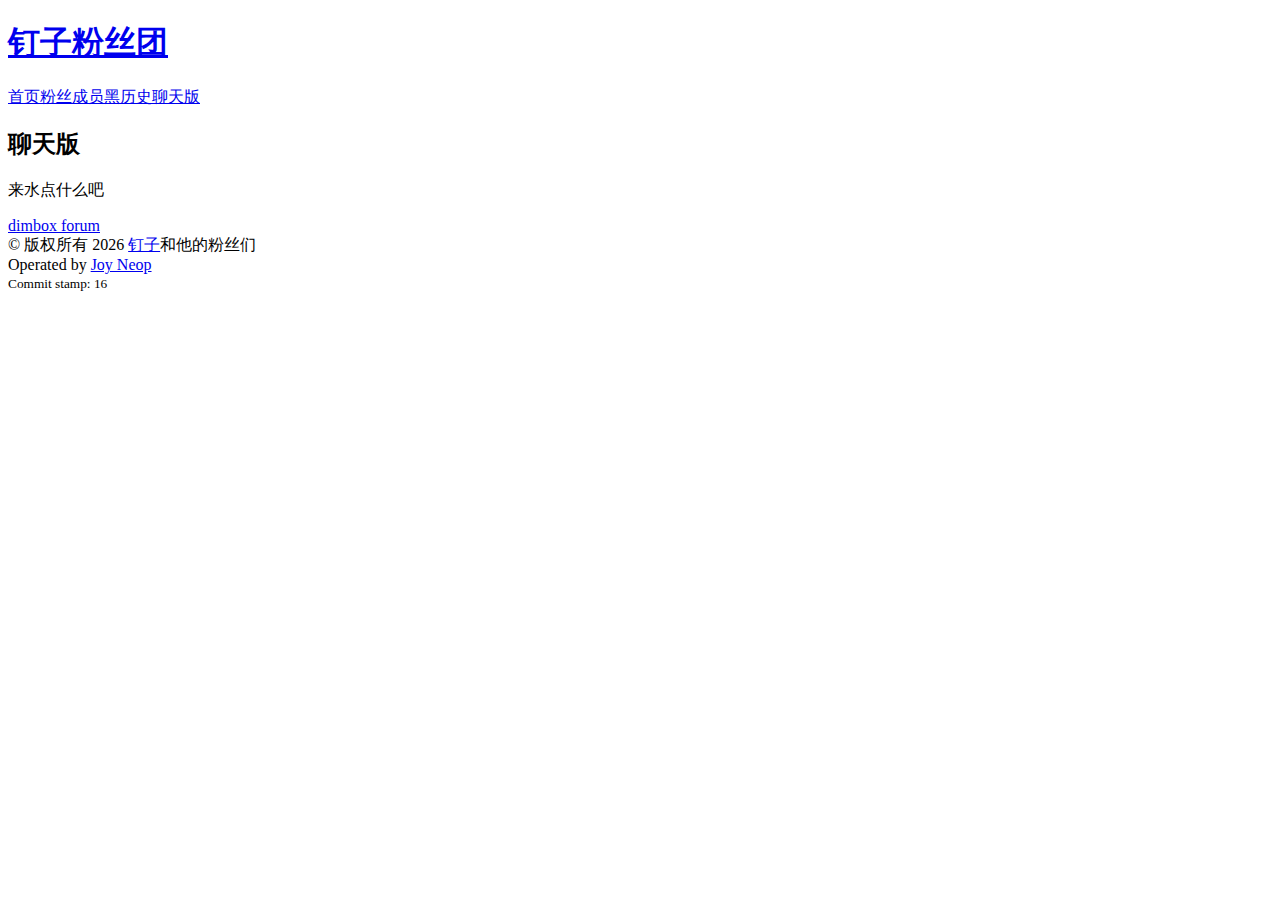
==== bbs/index.html @ 285692ec "bug fix: same bug on bbs page" ====
<!DOCTYPE html>
<html>
<head>
	<meta charset="utf-8" />
	<title>粉丝成员 — 钉子粉丝团</title>
	<meta name="viewport" content="width=device-width, initial-scale=1">
	<!-- <base href="//dimbox.net/"></base> -->
	<link rel="stylesheet" type="text/css" href="/main.css">
	<link rel="shortcut icon" href="/favicon.jpg">
	<link rel="apple-touch-icon" href="/dimbox.png">
	<script type="text/javascript">
	var removeMuutLogo = function () {
		window.setInterval(function(){
			try {
				document.getElementById('moot-logo').remove();
			} catch (e) {
				return undefined;
			}
		}, 30);
	};
	</script>
</head>
<body>
	<header>
		<div class="title-cont">
			<nav class="title">
				<div class="title-inner">
					<h1><a href="./">钉子粉丝团</a></h1>
					<div class="nav-links">
						<a id="nav-link-to-home" href="/">首页</a><a id="nav-link-to-fans-list" href="/members.html">粉丝成员</a><a id="nav-link-to-black-history" href="/too-young-too-simple.html">黑历史</a><a class="page-now-on" id="nav-link-to-bbs" href="/bbs/">聊天版</a>
					</div>
				</div>
			</nav>
		</div>
	</header>
	<div id="main">
		<div class="content">
			<section class="align-center section-first-child">
				<h2>聊天版</h2>
				<p>来水点什么吧</p>
			</section>
			<section class="align-center middle-sections">
				<a class="muut" href="https://muut.com/i/dimbox">dimbox forum</a> <script src="//cdn.muut.com/1/moot.zh.min.js" onload="removeMuutLogo()"></script>
			</section>
		</div>
		<footer class="footer-cont">
			<div class="footer section-last-child">
				&copy; 版权所有 <script type="text/javascript">document.write((new Date()).getFullYear());</script> <a href="http://dimpurr.com/">钉子</a>和他的粉丝们<br />Operated by <a href="http://www.joyneop.com/">Joy Neop</a><br /><small class="not-important">Commit stamp: 16</small>
			</div>
		</footer>
	</div>
</body>
</html>
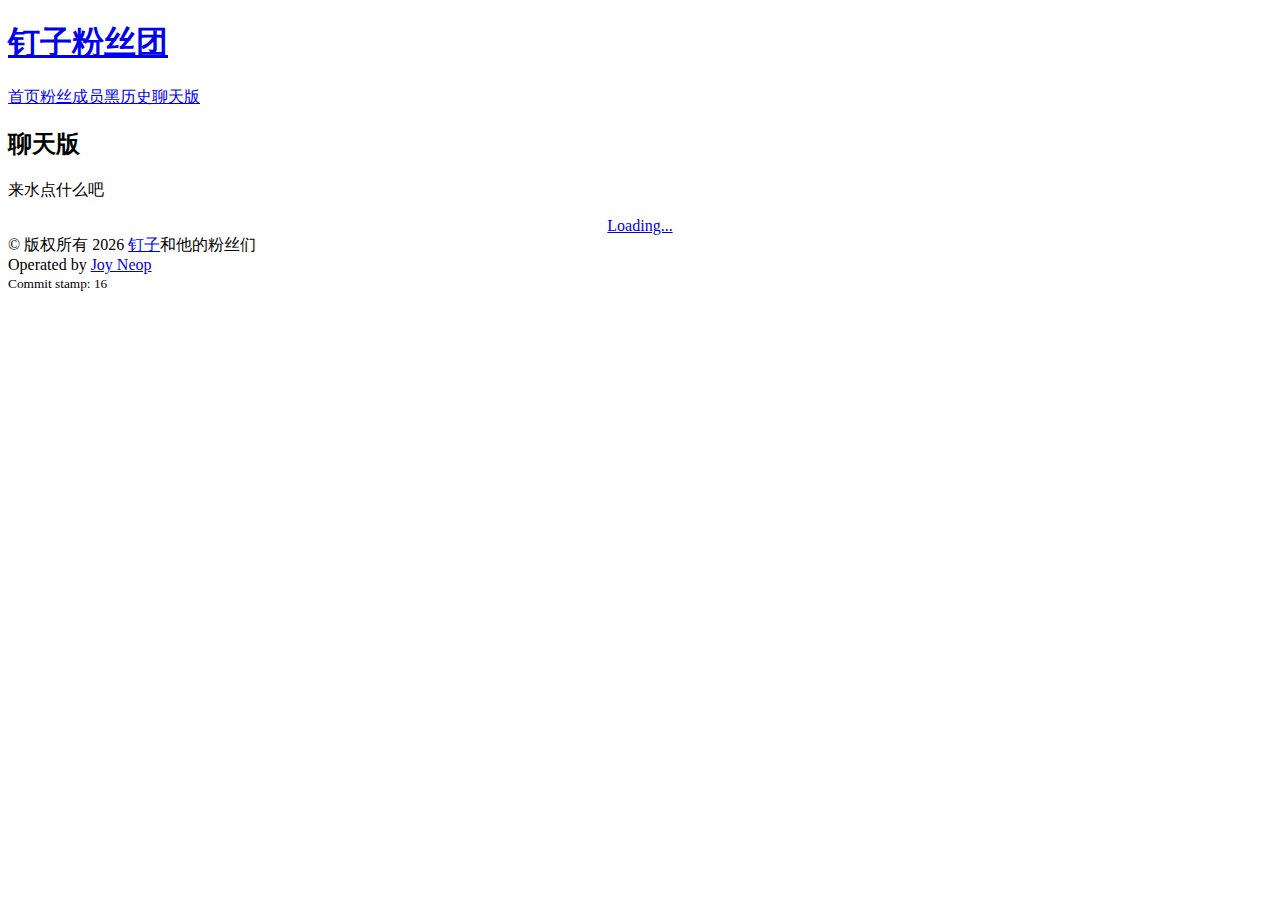
==== commit 22675124: "bug fix: same on bbs" ====
--- a/bbs/index.html
+++ b/bbs/index.html
@@ -2,7 +2,7 @@
 <html>
 <head>
 	<meta charset="utf-8" />
-	<title>粉丝成员 — 钉子粉丝团</title>
+	<title>聊天版 — 钉子粉丝团</title>
 	<meta name="viewport" content="width=device-width, initial-scale=1">
 	<!-- <base href="//dimbox.net/"></base> -->
 	<link rel="stylesheet" type="text/css" href="/main.css">
@@ -40,7 +40,7 @@
 				<p>来水点什么吧</p>
 			</section>
 			<section class="align-center middle-sections">
-				<a class="muut" href="https://muut.com/i/dimbox">dimbox forum</a> <script src="//cdn.muut.com/1/moot.zh.min.js" onload="removeMuutLogo()"></script>
+				<a class="muut" href="https://muut.com/i/dimbox" style="display:block;text-align:center;">Loading...</a> <script src="//cdn.muut.com/1/moot.zh.min.js" onload="removeMuutLogo()"></script>
 			</section>
 		</div>
 		<footer class="footer-cont">
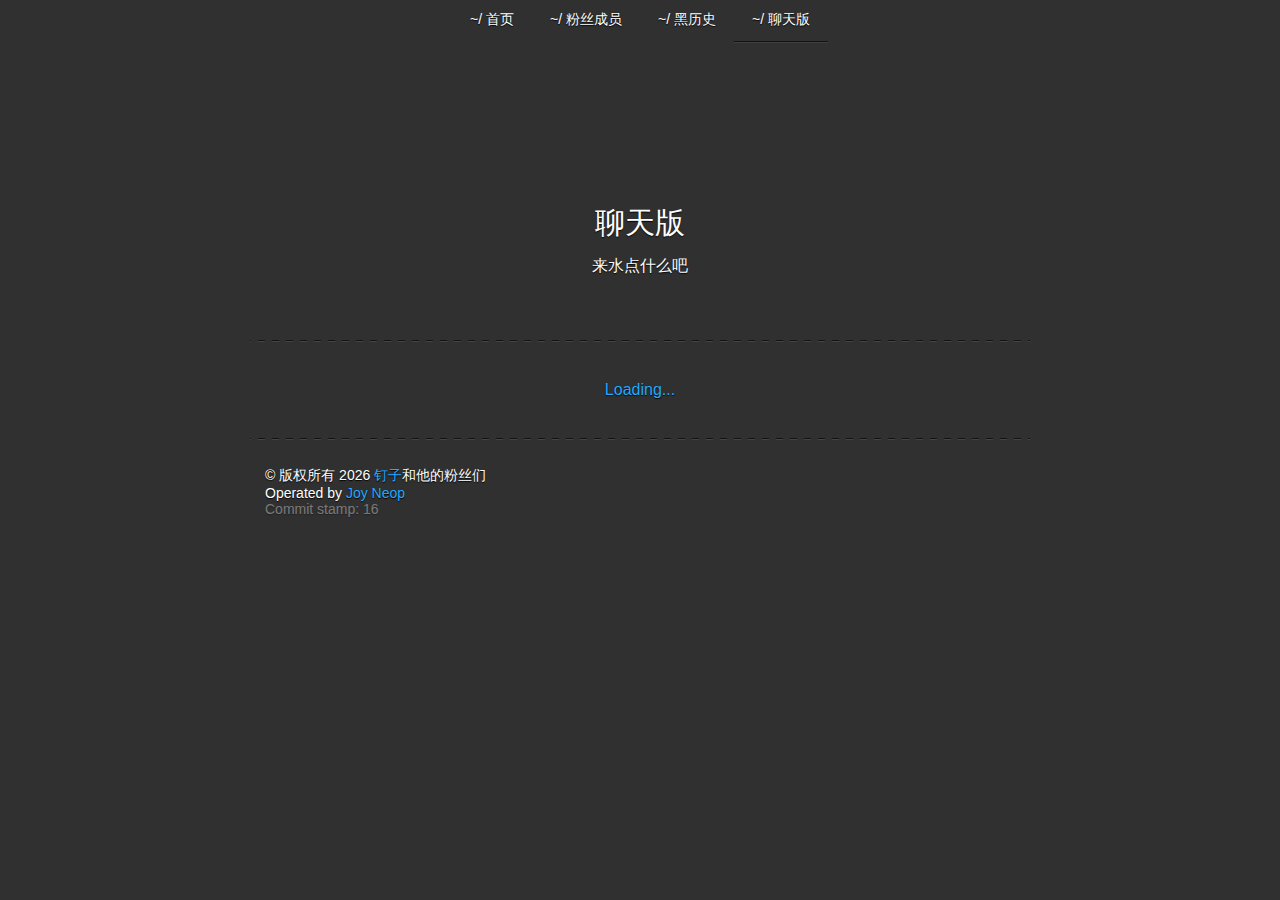
==== commit 7260b141: "remove margin of `.m-warp`" ====
--- a/bbs/index.html
+++ b/bbs/index.html
@@ -6,17 +6,19 @@
 	<meta name="viewport" content="width=device-width, initial-scale=1">
 	<!-- <base href="//dimbox.net/"></base> -->
 	<link rel="stylesheet" type="text/css" href="/main.css">
+	<link rel="stylesheet" type="text/css" href="/bbs.css">
 	<link rel="shortcut icon" href="/favicon.jpg">
 	<link rel="apple-touch-icon" href="/dimbox.png">
 	<script type="text/javascript">
 	var removeMuutLogo = function () {
-		window.setInterval(function(){
+		var i = 100000;
+		while (i-- > 0) {
 			try {
 				document.getElementById('moot-logo').remove();
 			} catch (e) {
 				return undefined;
 			}
-		}, 30);
+		}
 	};
 	</script>
 </head>
@@ -39,7 +41,7 @@
 				<h2>聊天版</h2>
 				<p>来水点什么吧</p>
 			</section>
-			<section class="align-center middle-sections">
+			<section class="align-center middle-sections horizontal-paddingless">
 				<a class="muut" href="https://muut.com/i/dimbox" style="display:block;text-align:center;">Loading...</a> <script src="//cdn.muut.com/1/moot.zh.min.js" onload="removeMuutLogo()"></script>
 			</section>
 		</div>
--- a/main.css
+++ b/main.css
@@ -0,0 +1,205 @@
+@import url(/fonts/titillium-web.css);
+@import url(/fonts/inconsolata.css);
+
+* {
+	box-sizing: border-box;
+}
+a, a:link, a:visited {
+	color: #2AF;
+	text-decoration: none;
+}
+a:hover, a:active {
+	color: #2BF;
+	text-decoration: none;
+}
+body {
+	font-family: 'Source Sans Pro', 'Open Sans', 'Helvetica Neue', 'Helvetica Neue', Helvetica, 'Lucida Grande', Arial, 'Arial-Black', 'Arial Black', 'Arial Black', 'Hiragino Sans GB', 'Lantinghei SC', 'Lantinghei TC', 'Heiti SC', 'Microsoft YaHei UI', 'Microsoft YaHei', sans-serif;
+}
+pre, code {
+	font-family: Inconsolata, Menlo, monospace;
+}
+
+/* ------------------------------------------- */
+
+body {
+	font-size: 16px;
+	font-weight: 400;
+	color: #FAFAFA;
+	background: #303030;
+	text-shadow: rgba(0, 0, 0, 0.88) 0 1px 1px;
+
+	padding: 0;
+	margin: 0;
+}
+header {
+	margin: 0 auto;
+}
+@media screen and (min-width: 768px) {
+	header {
+		padding: 0 0 7em;
+	}
+}
+.title-cont {
+}
+.title {
+}
+.title-inner {
+	max-width: 780px;
+	margin: 0 auto;
+}
+.nav-links {
+	font-weight: 200;
+	text-align: center;
+
+	padding: 0;
+	margin: 0;
+}
+.nav-links a {
+	display: inline-block;
+	height: 42px;
+}
+@media screen and (min-width: 768px) {
+	.nav-links a {
+		font-size: 14px;
+		padding: 11px 18px 0;
+	}
+}
+@media screen and (max-width: 767px) {
+	.nav-links a {
+		font-size: 12px;
+		padding: 11px 10px 0;
+	}
+}
+.nav-links .page-now-on {
+	border-bottom: 1px solid #121212;
+	box-shadow: #404040 0 1px 0 0;
+}
+.title h1 > a, .nav-links a:link, .nav-links a:visited, .nav-links a:hover, .nav-links a:active {
+	color: #FFF;
+	text-decoration: none;
+}
+.nav-links a::before {
+	content: "~/ ";
+}
+.nav-links a::after {
+	font-size: 0.75em;
+	/*content: " \\n";*/
+	
+}
+.nav-links a:hover {
+	background: rgba(0, 0, 0, 0.24);
+	border: none;
+	box-shadow: rgba(0, 0, 0, 0.123) 0 1px 3px 0 inset;
+}
+header h1 {
+	font-size: 22px;
+	font-weight: 300;
+	text-align: center;
+
+	display: none;
+	float: left;
+	padding: 4px 15px 0 0;
+	margin: 0;
+}
+header h1::before {
+	content: "# ";
+}
+header p {
+	line-height: 1.45em;
+	padding: 10px 0;
+}
+section {
+	max-width: 780px;
+	padding: 40px 15px;
+	margin: 0 auto;
+	overflow: hidden;
+}
+.middle-sections {
+	background: -webkit-linear-gradient(left, rgba(0, 0, 0, 0) 25%, #454545 25%, #454545 75%, rgba(0, 0, 0, 0) 75%) repeat-x top, -webkit-linear-gradient(left, rgba(0, 0, 0, 0) 25%, #121212 25%, #121212 75%, rgba(0, 0, 0, 0) 75%) repeat-x bottom;
+	background-size: 14px 1px;
+	background-position: top center, bottom center;
+}
+.section-last-child {
+	background: -webkit-linear-gradient(left, rgba(0, 0, 0, 0) 25%, #454545 25%, #454545 75%, rgba(0, 0, 0, 0) 75%) repeat-x top;
+	background-size: 14px 1px;
+	background-position: top center;
+}
+.section-first-child {
+	background: -webkit-linear-gradient(left, rgba(0, 0, 0, 0) 25%, #121212 25%, #121212 75%, rgba(0, 0, 0, 0) 75%) repeat-x bottom;
+	background-size: 14px 1px;
+	background-position: bottom center;
+}
+section p {
+}
+.not-important {
+	opacity: 0.35;
+}
+section.align-center h2 {
+	text-align: center;
+}
+section.align-center h3 {
+	text-align: center;
+}
+section.align-center p {
+	text-align: center;
+
+	max-width: 700px;
+	margin: 0 auto 1.5em;
+}
+section.align-center ul {
+	max-width: 660px;
+	margin: 0 auto 1.5em;
+}
+section.align-center .name-list {
+	padding: 0;
+	margin: 1.5em auto;
+}
+section.align-center .name-list li {
+	text-align: center;
+
+	display: block;
+	padding: 2px 0;
+}
+section p > code {
+	background: rgba(0, 0, 0, 0.12);
+	border-radius: 3px;
+	box-shadow: rgba(0, 0, 0, 0.55) 0 1px 2px 0 inset;
+
+	padding: 3px 4px;
+	margin: 0 2px;
+}
+section h2 {
+	font-size: 30px;
+	font-weight: 400;
+	line-height: 42px;
+	color: #FFF;
+	text-transform: uppercase;
+	padding: 8px 0 0;
+	margin: 0 0 12px 0;
+}
+section h2:hover {
+}
+#nav {
+	text-align: center;
+}
+.footer-cont {
+	font-size: 14px;
+}
+.footer {
+	color: #FFF;
+
+	max-width: 780px;
+	padding: 2em 15px;
+	margin: 0 auto;
+}
+.footer small {
+	font-size: 1em;
+	font-weight: 400;
+}
+
+/* ------------------------------------------- */
+
+.horizontal-paddingless {
+	padding-left: 0;
+	padding-right: 0;
+}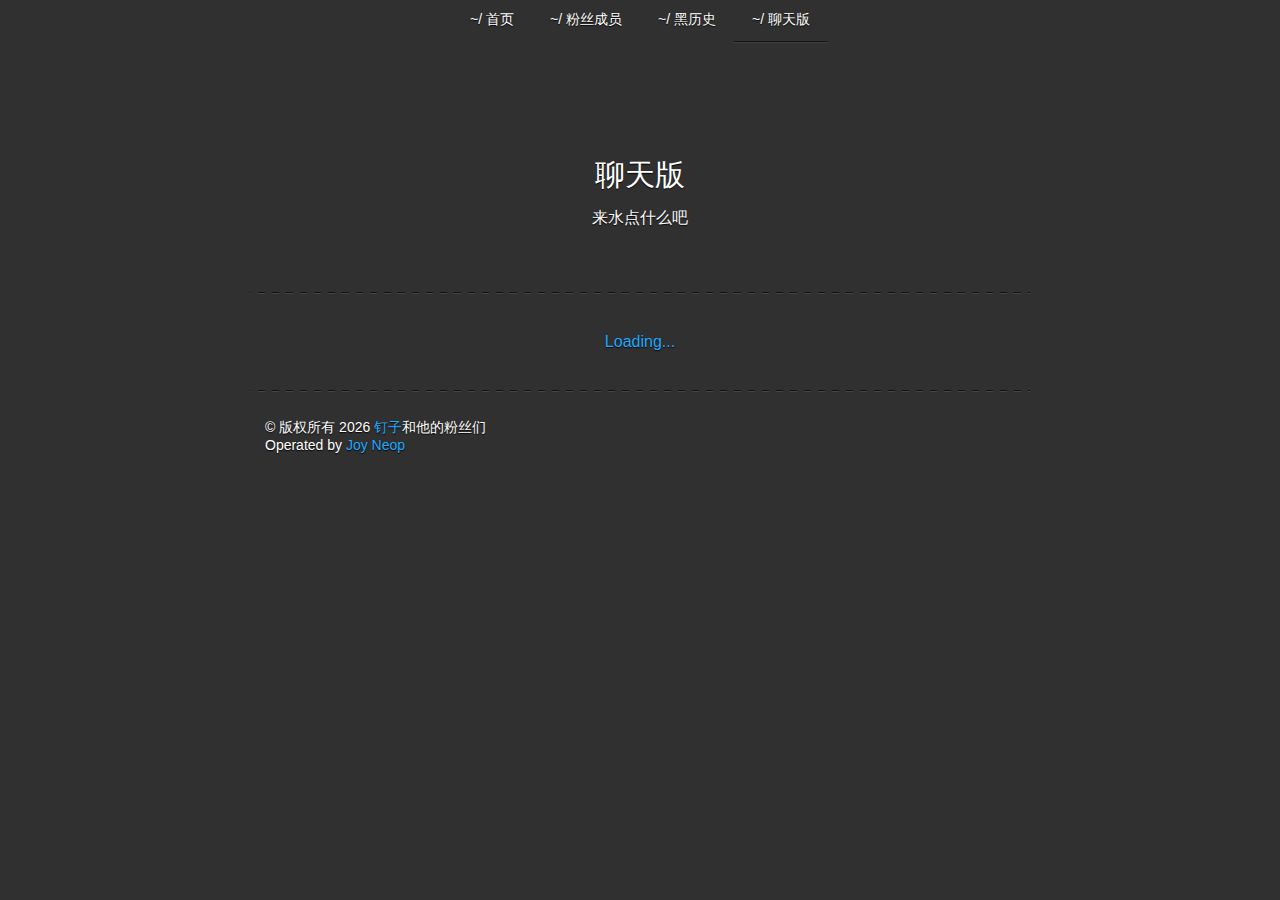
==== commit ef256fd3: "rename bbs.css" ====
--- a/bbs/index.html
+++ b/bbs/index.html
@@ -10,15 +10,34 @@
 	<link rel="shortcut icon" href="/favicon.jpg">
 	<link rel="apple-touch-icon" href="/dimbox.png">
 	<script type="text/javascript">
+	/*var removeMuutLogo = function () {
+		window.lop = window.setInterval(function(){
+			try {
+				if (document.getElementsByClasName('m-list')) {
+					window.setTimeout(function(){
+						document.getElementById('moot-logo').remove();
+					}, 80);
+				};
+			} catch (e) {
+				window.setTimeout(function(){
+					window.clearInterval(lop);
+				}, 80000);
+			};
+		}, 9);
+	};*/
 	var removeMuutLogo = function () {
-		var i = 100000;
-		while (i-- > 0) {
-			try {
-				document.getElementById('moot-logo').remove();
-			} catch (e) {
-				return undefined;
-			}
-		}
+		// while ( !( document.getElementById('moot-logo') || document.getElementsByClassName('m-list') ) ) {
+			while (document.getElementById('moot-logo') && document.getElementsByClassName('m-list')) {
+				console.log('run');
+				if (document.getElementById('moot-logo')) {
+					document.getElementById('moot-logo').remove();
+					break;
+				};
+			};
+			if (!document.getElementById('moot-logo') && document.getElementsByClassName('m-list')) {
+				// break;
+			};
+		// };
 	};
 	</script>
 </head>
@@ -47,7 +66,7 @@
 		</div>
 		<footer class="footer-cont">
 			<div class="footer section-last-child">
-				&copy; 版权所有 <script type="text/javascript">document.write((new Date()).getFullYear());</script> <a href="http://dimpurr.com/">钉子</a>和他的粉丝们<br />Operated by <a href="http://www.joyneop.com/">Joy Neop</a><br /><small class="not-important">Commit stamp: 16</small>
+				&copy; 版权所有 <script type="text/javascript">document.write((new Date()).getFullYear());</script> <a href="http://dimpurr.com/">钉子</a>和他的粉丝们<br />Operated by <a href="http://www.joyneop.com/">Joy Neop</a><br /><small class="not-important" id="commit-stamp"></small>
 			</div>
 		</footer>
 	</div>
--- a/main.css
+++ b/main.css
@@ -36,7 +36,7 @@
 }
 @media screen and (min-width: 768px) {
 	header {
-		padding: 0 0 7em;
+		padding: 0 0 4em;
 	}
 }
 .title-cont {
--- a/bbs.css
+++ b/bbs.css
@@ -0,0 +1,4 @@
+.m-wrap {
+	max-width: 100%;
+	margin: 0 !important;
+}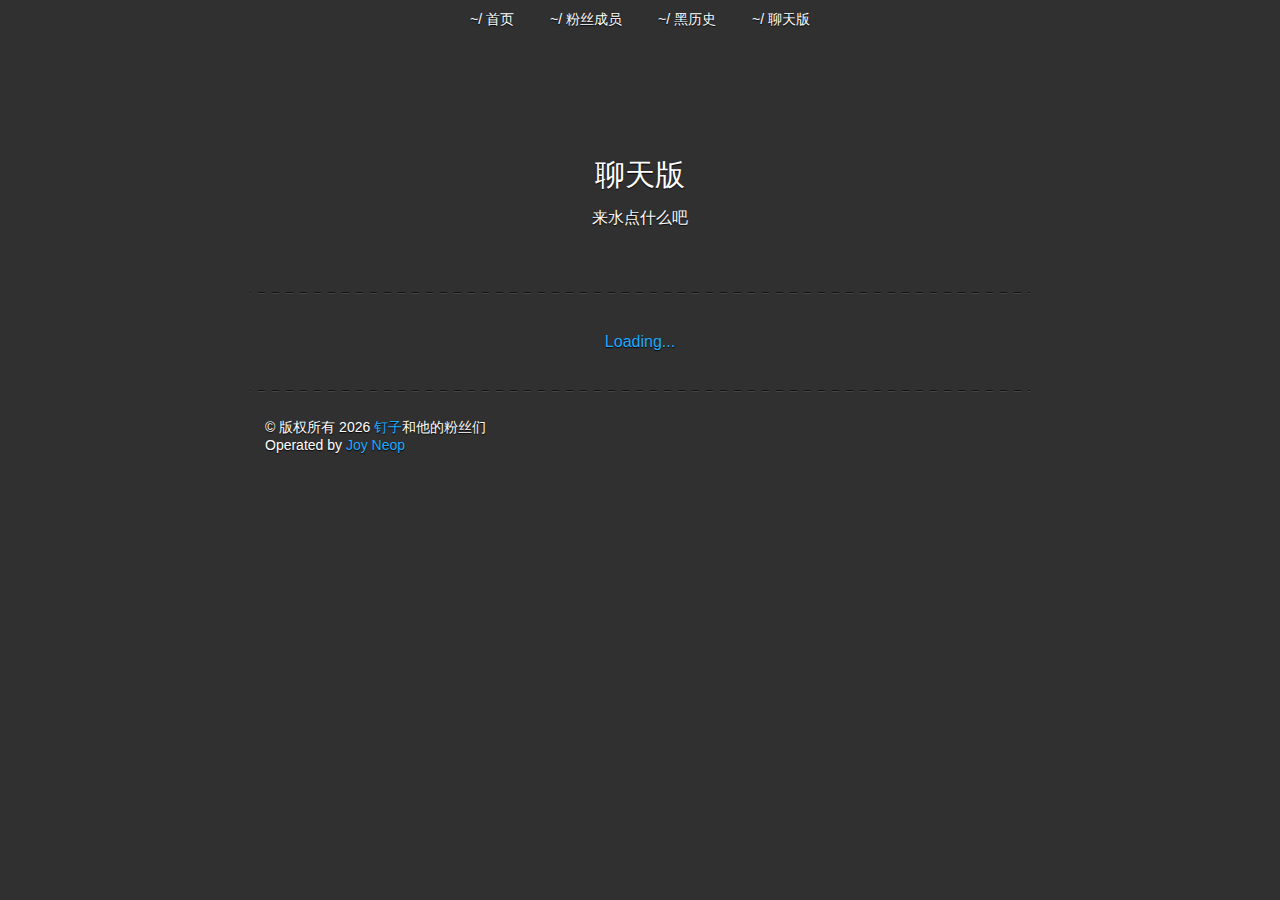
==== commit 07cc7493: "add `main.js` to `/bbs/`" ====
--- a/bbs/index.html
+++ b/bbs/index.html
@@ -10,34 +10,21 @@
 	<link rel="shortcut icon" href="/favicon.jpg">
 	<link rel="apple-touch-icon" href="/dimbox.png">
 	<script type="text/javascript">
-	/*var removeMuutLogo = function () {
-		window.lop = window.setInterval(function(){
+	var removeMuutLogo = function () {
+		window.lop0 = window.setInterval(function(){
 			try {
-				if (document.getElementsByClasName('m-list')) {
-					window.setTimeout(function(){
-						document.getElementById('moot-logo').remove();
-					}, 80);
-				};
+				document.getElementById('moot-logo').remove();
 			} catch (e) {
-				window.setTimeout(function(){
-					window.clearInterval(lop);
-				}, 80000);
+				window.lop1 = window.setInterval(function(){
+					if (!document.getElementById('moot-logo') && document.getElementsByClassName('m-list')) {
+						window.setTimeout(function(){
+							window.clearInterval(lop1);
+							window.clearInterval(lop0);
+						}, 10000);
+					};
+				}, 100);
 			};
-		}, 9);
-	};*/
-	var removeMuutLogo = function () {
-		// while ( !( document.getElementById('moot-logo') || document.getElementsByClassName('m-list') ) ) {
-			while (document.getElementById('moot-logo') && document.getElementsByClassName('m-list')) {
-				console.log('run');
-				if (document.getElementById('moot-logo')) {
-					document.getElementById('moot-logo').remove();
-					break;
-				};
-			};
-			if (!document.getElementById('moot-logo') && document.getElementsByClassName('m-list')) {
-				// break;
-			};
-		// };
+		}, 100);
 	};
 	</script>
 </head>
@@ -48,7 +35,7 @@
 				<div class="title-inner">
 					<h1><a href="./">钉子粉丝团</a></h1>
 					<div class="nav-links">
-						<a id="nav-link-to-home" href="/">首页</a><a id="nav-link-to-fans-list" href="/members.html">粉丝成员</a><a id="nav-link-to-black-history" href="/too-young-too-simple.html">黑历史</a><a class="page-now-on" id="nav-link-to-bbs" href="/bbs/">聊天版</a>
+						<a href="/">首页</a><a id="nav-link-to-fans-list" href="/members.html">粉丝成员</a><a id="nav-link-to-black-history" href="/too-young-too-simple.html">黑历史</a><a id="nav-link-to-bbs" href="/bbs/">聊天版</a>
 					</div>
 				</div>
 			</nav>
@@ -70,5 +57,6 @@
 			</div>
 		</footer>
 	</div>
+	<script type="text/javascript" src="main.js"></script>
 </body>
 </html>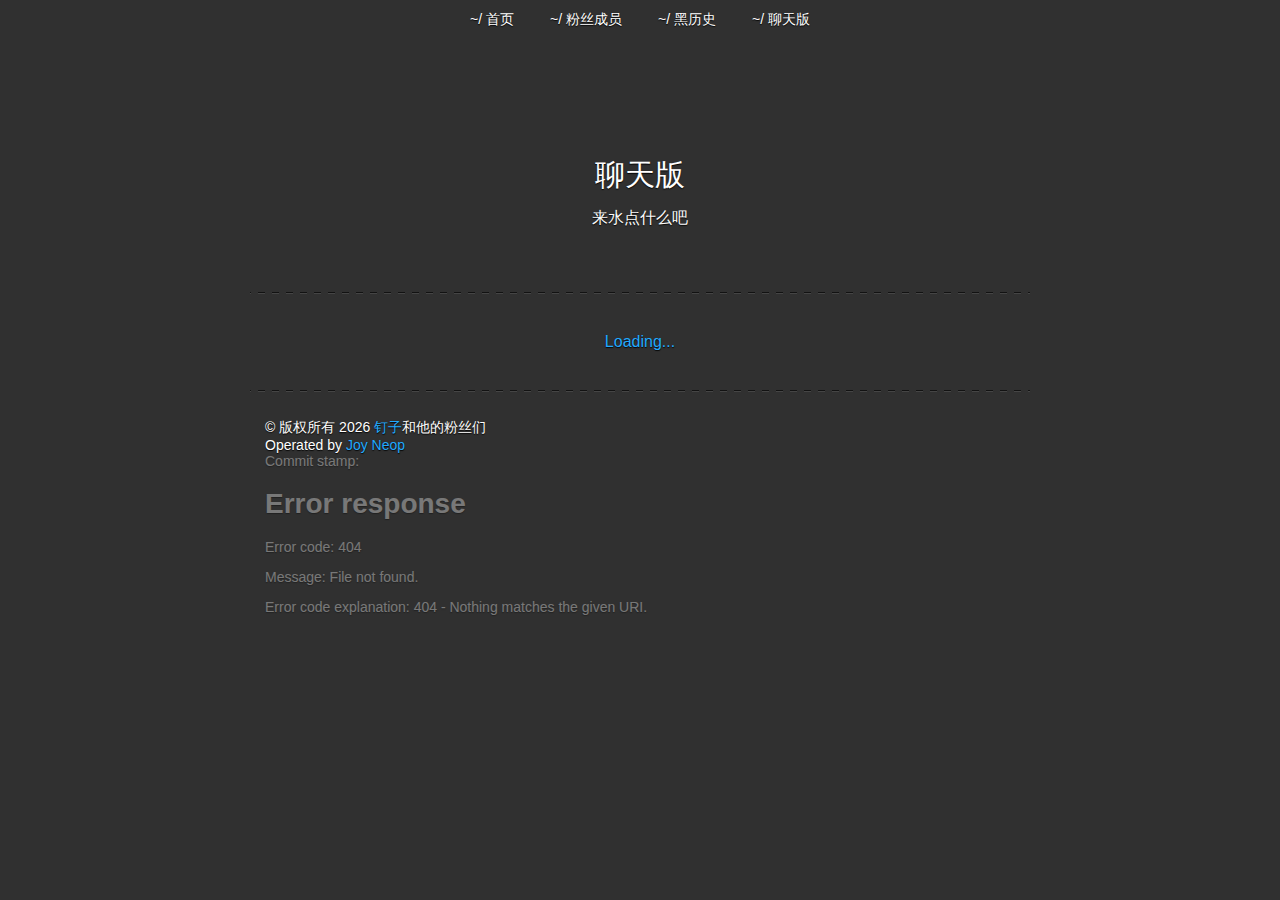
==== commit 23dd93df: "bug fix hmm" ====
--- a/bbs/index.html
+++ b/bbs/index.html
@@ -57,6 +57,6 @@
 			</div>
 		</footer>
 	</div>
-	<script type="text/javascript" src="main.js"></script>
+	<script type="text/javascript" src="/main.js"></script>
 </body>
 </html>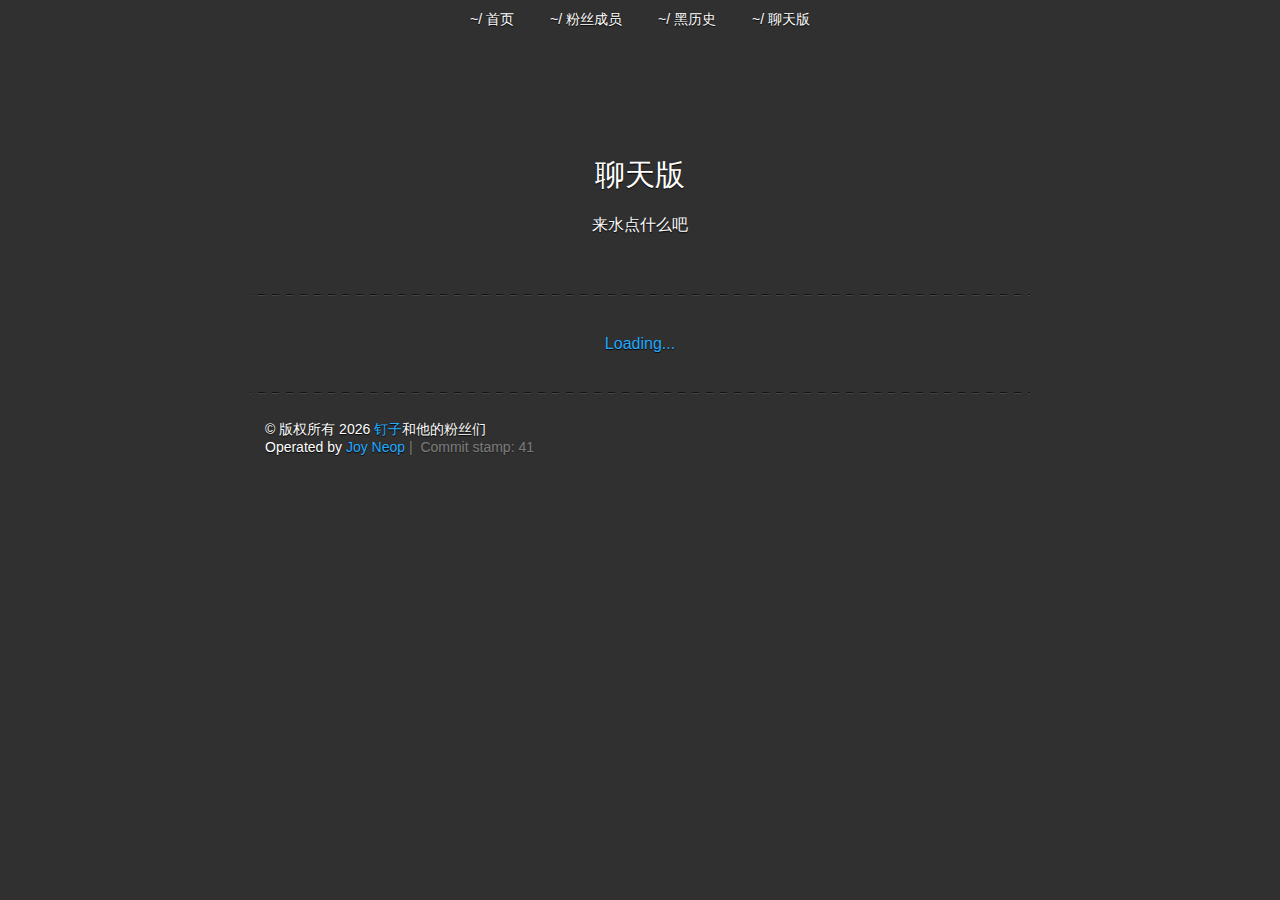
==== commit 34ff09f3: "hmm" ====
--- a/bbs/index.html
+++ b/bbs/index.html
@@ -53,7 +53,7 @@
 		</div>
 		<footer class="footer-cont">
 			<div class="footer section-last-child">
-				&copy; 版权所有 <script type="text/javascript">document.write((new Date()).getFullYear());</script> <a href="http://dimpurr.com/">钉子</a>和他的粉丝们<br />Operated by <a href="http://www.joyneop.com/">Joy Neop</a><br /><small class="not-important" id="commit-stamp"></small>
+				&copy; 版权所有 <script type="text/javascript">document.write((new Date()).getFullYear());</script> <a href="http://dimpurr.com/">钉子</a>和他的粉丝们<br />Operated by <a href="http://www.joyneop.com/">Joy Neop</a> <small class="not-important" id="commit-stamp"></small>
 			</div>
 		</footer>
 	</div>
--- a/main.css
+++ b/main.css
@@ -1,22 +1,22 @@
-@import url(/fonts/titillium-web.css);
+@import url(/fonts/source-sans-pro.css);
 @import url(/fonts/inconsolata.css);
 
 * {
 	box-sizing: border-box;
+}
+body {
+	font-family: 'Source Sans Pro', 'Open Sans', 'Helvetica Neue', 'Helvetica Neue', Helvetica, 'Lucida Grande', Arial, 'Arial-Black', 'Arial Black', 'Arial Black', 'Hiragino Sans GB', 'Lantinghei SC', 'Lantinghei TC', 'Heiti SC', 'Microsoft YaHei UI', 'Microsoft YaHei', sans-serif;
+}
+pre, code {
+	font-family: Inconsolata, Menlo, monospace;
 }
 a, a:link, a:visited {
 	color: #2AF;
 	text-decoration: none;
 }
 a:hover, a:active {
-	color: #2BF;
 	text-decoration: none;
-}
-body {
-	font-family: 'Source Sans Pro', 'Open Sans', 'Helvetica Neue', 'Helvetica Neue', Helvetica, 'Lucida Grande', Arial, 'Arial-Black', 'Arial Black', 'Arial Black', 'Hiragino Sans GB', 'Lantinghei SC', 'Lantinghei TC', 'Heiti SC', 'Microsoft YaHei UI', 'Microsoft YaHei', sans-serif;
-}
-pre, code {
-	font-family: Inconsolata, Menlo, monospace;
+	border-bottom: 1px solid #2AF;
 }
 
 /* ------------------------------------------- */
@@ -55,6 +55,7 @@
 	margin: 0;
 }
 .nav-links a {
+	border: none;
 	display: inline-block;
 	height: 42px;
 }
@@ -70,13 +71,13 @@
 		padding: 11px 10px 0;
 	}
 }
+.title h1 > a, .nav-links a:link, .nav-links a:visited, .nav-links a:hover, .nav-links a:active {
+	color: #FFF;
+	text-decoration: none;
+}
 .nav-links .page-now-on {
 	border-bottom: 1px solid #121212;
 	box-shadow: #404040 0 1px 0 0;
-}
-.title h1 > a, .nav-links a:link, .nav-links a:visited, .nav-links a:hover, .nav-links a:active {
-	color: #FFF;
-	text-decoration: none;
 }
 .nav-links a::before {
 	content: "~/ ";
@@ -144,15 +145,15 @@
 	text-align: center;
 
 	max-width: 700px;
-	margin: 0 auto 1.5em;
+	margin: 1.2em auto;
 }
 section.align-center ul {
 	max-width: 660px;
-	margin: 0 auto 1.5em;
+	margin: 1.2em auto;
 }
 section.align-center .name-list {
 	padding: 0;
-	margin: 1.5em auto;
+	margin: 1.2em auto;
 }
 section.align-center .name-list li {
 	text-align: center;
